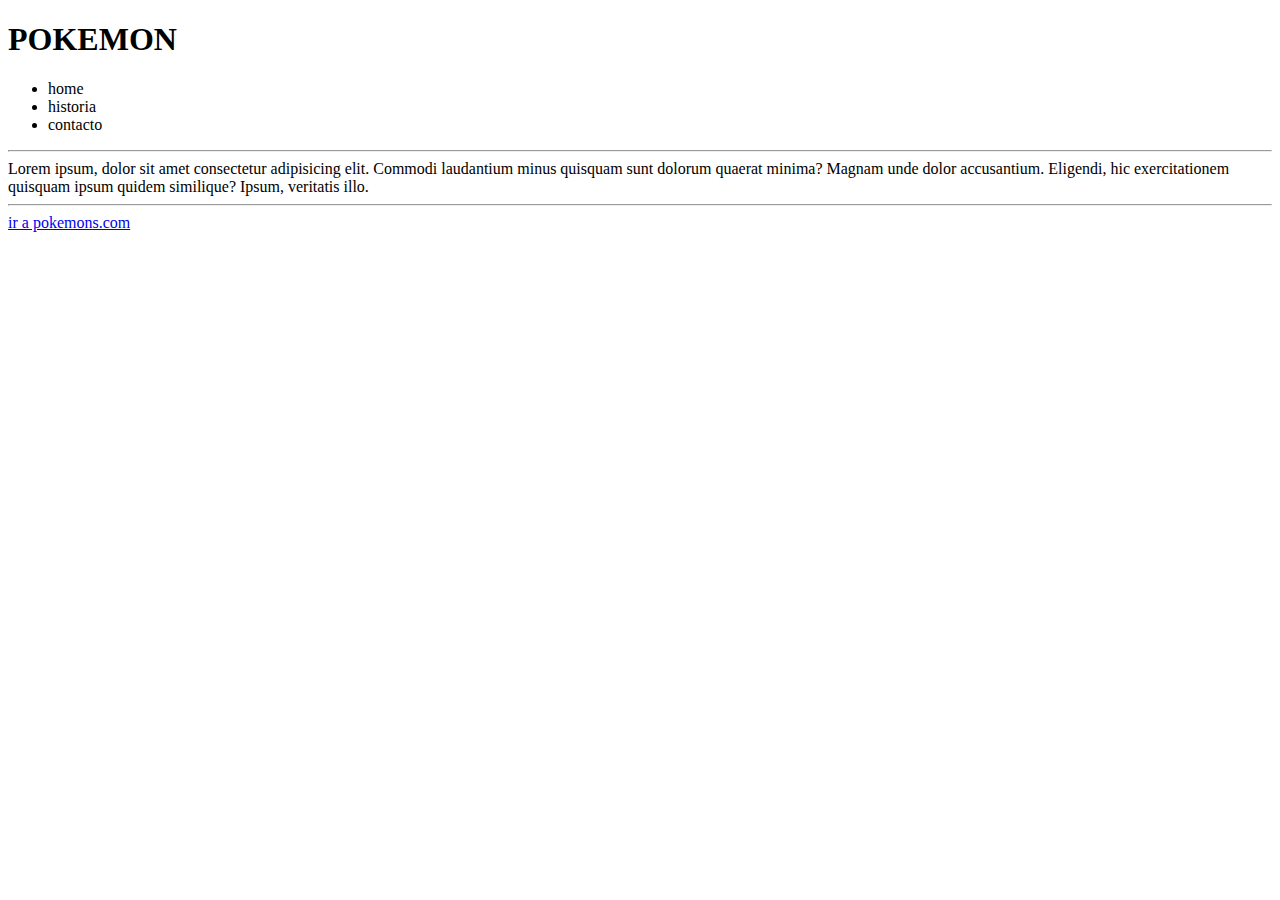
==== index.html @ af32a290 "First commit: HTML file" ====
<!DOCTYPE html>
<html lang="en">
<head>
    <meta charset="UTF-8">
    <meta name="viewport" content="width=device-width, initial-scale=1.0">
    <title>Document</title>
</head>
<body>
    <header>
        <h1>POKEMON</h1>
        <nav>
            <ul>
                <li>home</li>
                <li>historia</li>
                <li>contacto</li>
            </ul>
        </nav>
    </header>

    <hr>
    <main>
        <section>
            <article>
                Lorem ipsum, dolor sit  amet consectetur adipisicing elit. Commodi laudantium minus quisquam sunt dolorum quaerat minima? Magnam unde dolor accusantium. Eligendi, hic exercitationem quisquam ipsum quidem similique? Ipsum, veritatis illo.
            </article>
        </section>
    </main>
    <hr>
    <footer>
        <a href="pkemons.com">ir a pokemons.com</a>
    </footer>



</body>
</html>
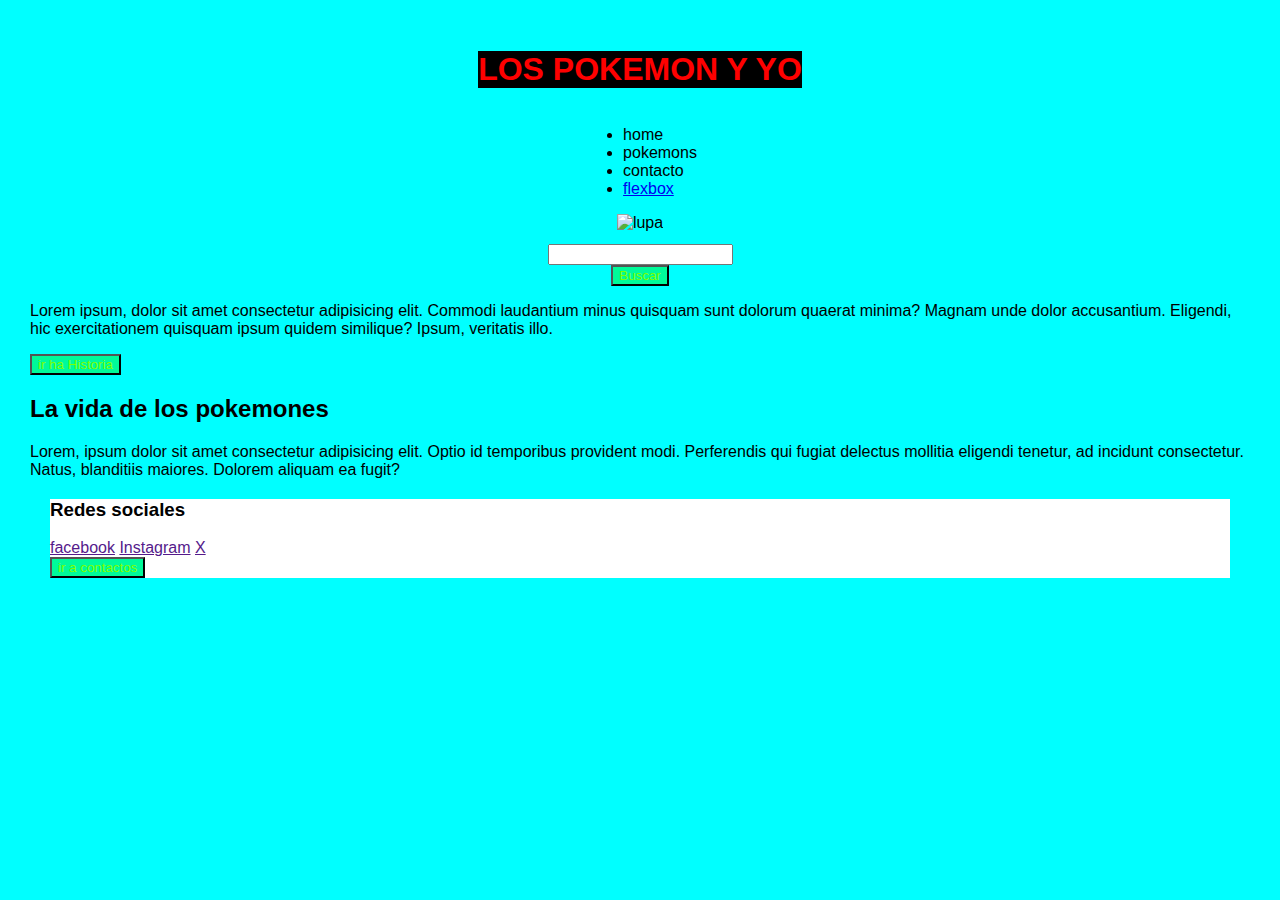
==== commit 44565c52: "trabajo css" ====
--- a/index.html
+++ b/index.html
@@ -3,31 +3,49 @@
 <head>
     <meta charset="UTF-8">
     <meta name="viewport" content="width=device-width, initial-scale=1.0">
-    <title>Document</title>
+    <link rel="stylesheet" href="./style.css">
+    <title>My pagina pokemons</title>
 </head>
 <body>
-    <header>
-        <h1>POKEMON</h1>
+    <header class="contenedor">
+        <h1 class="titulo"> LOS POKEMON Y YO</h1>
         <nav>
             <ul>
                 <li>home</li>
-                <li>historia</li>
+                <li>pokemons</li>
                 <li>contacto</li>
+                <li>
+                    <a href="flexbox.html">flexbox</a>
+                </li>
             </ul>
         </nav>
+
+        <img src="https://papeleriarm.com.uy/wp-content/uploads/2020/12/image.jpeg" alt="lupa" id="lupa" class="lupa clase">
+        <input type="text">
+        <button >Buscar</button>
     </header>
 
-    <hr>
+    
     <main>
         <section>
             <article>
-                Lorem ipsum, dolor sit  amet consectetur adipisicing elit. Commodi laudantium minus quisquam sunt dolorum quaerat minima? Magnam unde dolor accusantium. Eligendi, hic exercitationem quisquam ipsum quidem similique? Ipsum, veritatis illo.
+                <p>Lorem ipsum, dolor sit  amet consectetur adipisicing elit. Commodi laudantium minus      quisquam sunt dolorum quaerat minima? Magnam unde dolor accusantium. Eligendi, hic exercitationem quisquam ipsum quidem similique? Ipsum, veritatis illo.</p>
             </article>
+            <button >ir ha Historia</button>
+        </section>
+        <section>
+            <h2>La vida de los pokemones</h2>
+            <P>Lorem, ipsum dolor sit amet consectetur adipisicing elit. Optio id temporibus provident modi. Perferendis qui fugiat delectus mollitia eligendi tenetur, ad incidunt consectetur. Natus, blanditiis maiores. Dolorem aliquam ea fugit?</P>
         </section>
     </main>
-    <hr>
+    
     <footer>
-        <a href="pkemons.com">ir a pokemons.com</a>
+        <h3>Redes sociales</h3>
+        <a href="">facebook</a>
+        <a href="">Instagram</a>
+        <a href="">X</a><br>
+        <button >ir a contactos</button>
+
     </footer>
 
 
--- a/style.css
+++ b/style.css
@@ -0,0 +1,49 @@
+body {
+    background-color: aqua;
+    font-family: 'Arial';
+    color:black;
+    margin: 30px;
+  }
+ footer{
+    background-color:white;
+    font-family: Arial, Helvetica, sans-serif;
+    color:black;
+    margin: 20px;
+ }
+ button {
+    background-color:red;
+    color: blue;
+    font-weight: 500;
+ }
+
+img{
+    height: 30px;
+}
+.contenedor{
+   display: flex;
+   flex-direction: column;
+   flex-wrap: nowrap;
+   align-content: space-around;
+   justify-content: space-evenly;
+   align-items: center;
+}
+ .titulo{
+   background-color: black;
+   color: red;
+ }
+ .titulo:hover{
+   background-color: red;
+   color: black;
+   cursor: progress;
+ }
+button{
+   background-color: mediumspringgreen;
+   color: chartreuse;
+}
+button:hover{
+   background-color: yellow;
+   color: black;
+   font-weight: 700;
+}
+ 
+
